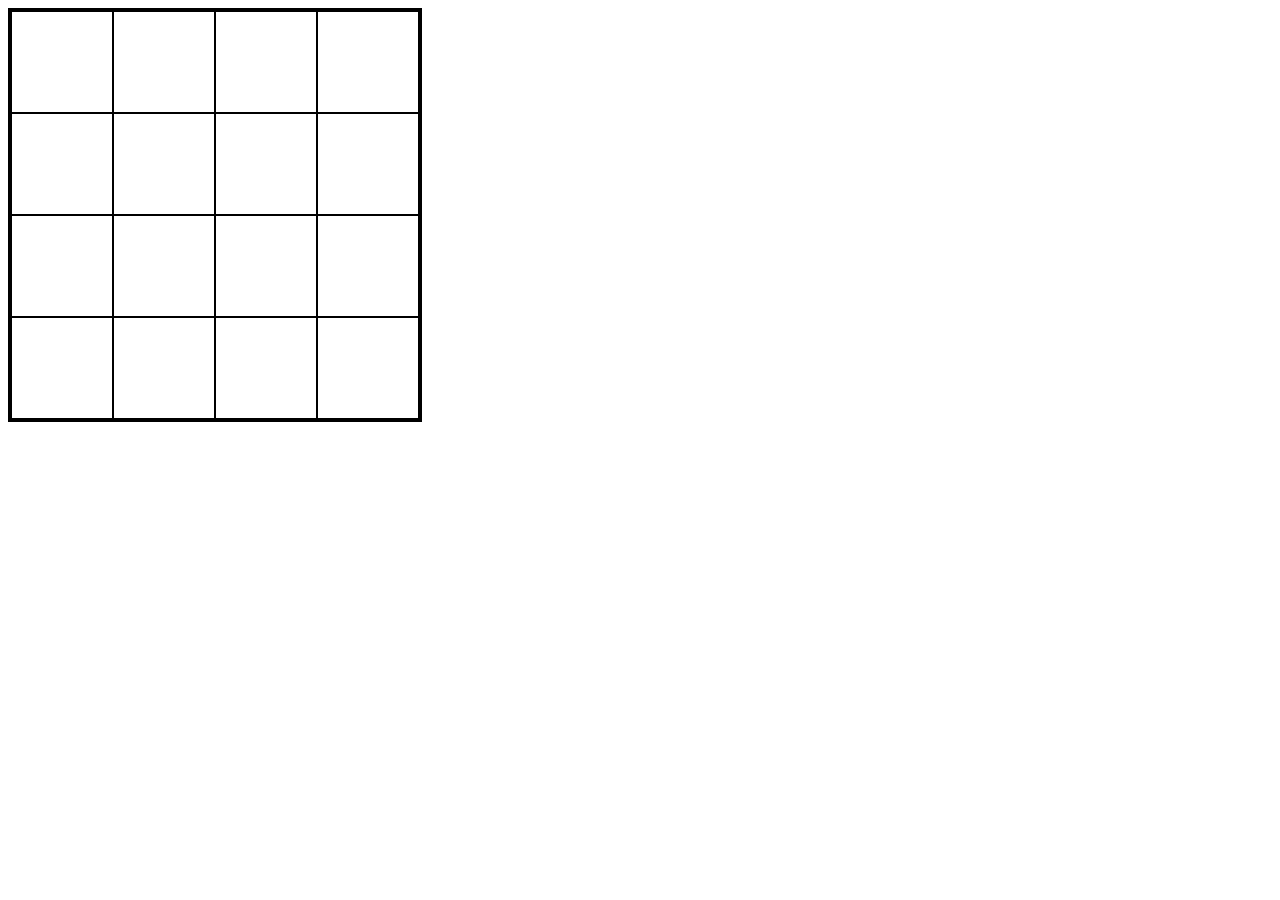
==== etch-a-sketch/index.html @ 8a5c85a4 "Create 16 divs to display etch-a-sketch and formatted them to be in a grid" ====
<!DOCTYPE html>
<html lang="en">
<head>
    <meta charset="UTF-8">
    <meta name="viewport" content="width=device-width, initial-scale=1.0">
    <title>Etch-A-Sketch</title>
    <link rel="stylesheet" href="style.css">
</head>
<body>
    <script src="sketch.js"></script>
</body>
</html>
---- etch-a-sketch/style.css ----
div {
    border: solid;
}


#daddyDiv {
    display: flex;
    height: 408px;
    width: 408px;
    flex-wrap: wrap;
    align-content: stretch;
}

#childDiv {
    flex-grow: 1;
    height: 100px;
    width: 100px;
    margin: 0;
    border-width: 1px;
}
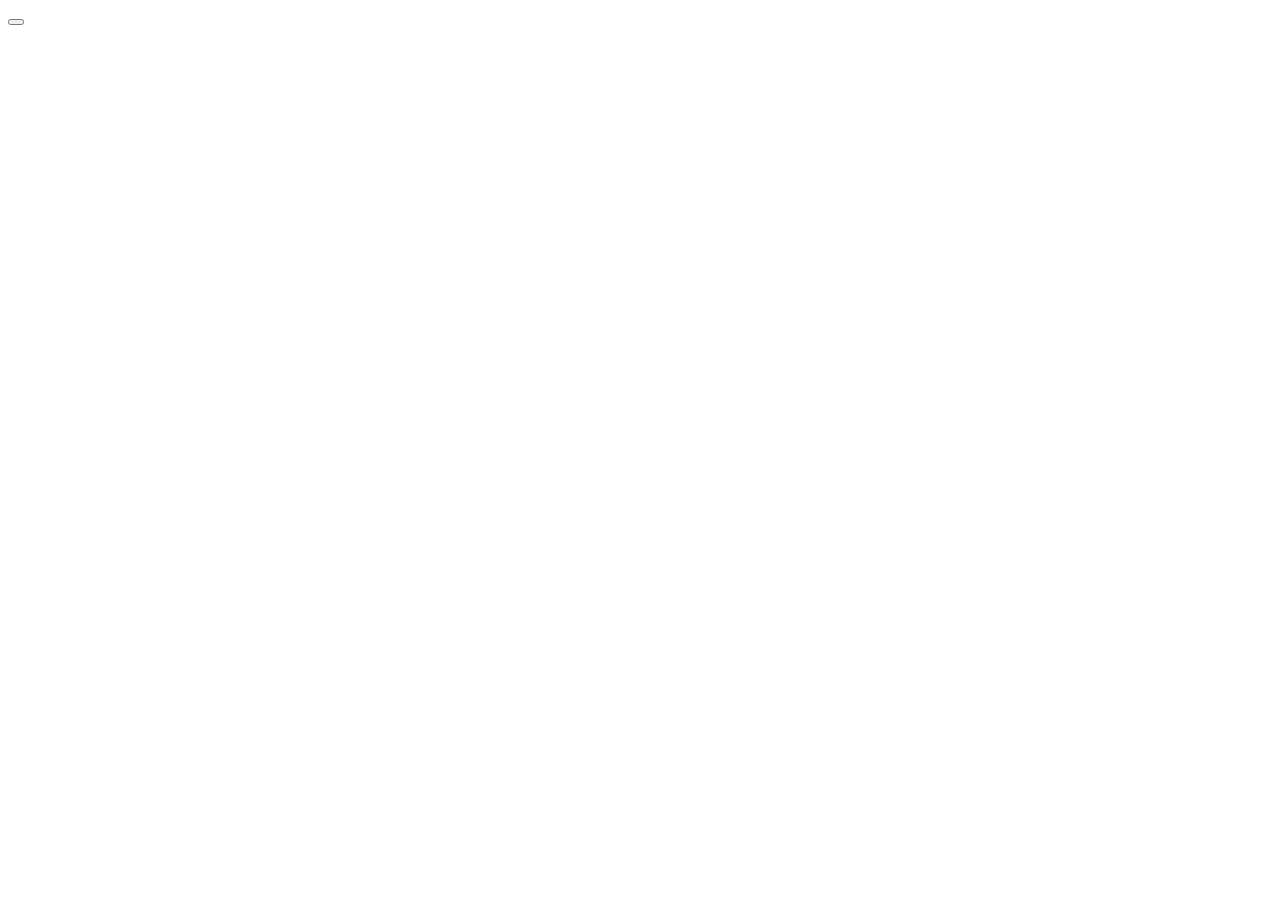
==== commit b1b004b9: "working etch-a-sketch! version 1.0" ====
--- a/etch-a-sketch/index.html
+++ b/etch-a-sketch/index.html
@@ -7,6 +7,7 @@
     <link rel="stylesheet" href="style.css">
 </head>
 <body>
+    <button id="squareQuery"></button>
     <script src="sketch.js"></script>
 </body>
 </html>
--- a/etch-a-sketch/style.css
+++ b/etch-a-sketch/style.css
@@ -1,20 +1,20 @@
 div {
-    border: solid;
+    border: 0;
+
 }
-
 
 #daddyDiv {
     display: flex;
-    height: 408px;
-    width: 408px;
     flex-wrap: wrap;
-    align-content: stretch;
+    width: 500px;
+    height: 500px;
 }
 
-#childDiv {
-    flex-grow: 1;
-    height: 100px;
-    width: 100px;
-    margin: 0;
-    border-width: 1px;
+.childDiv {
+    display: flex;
+    flex-grow: 0;
+}
+
+.bgChanged {
+    background-color: black;
 }
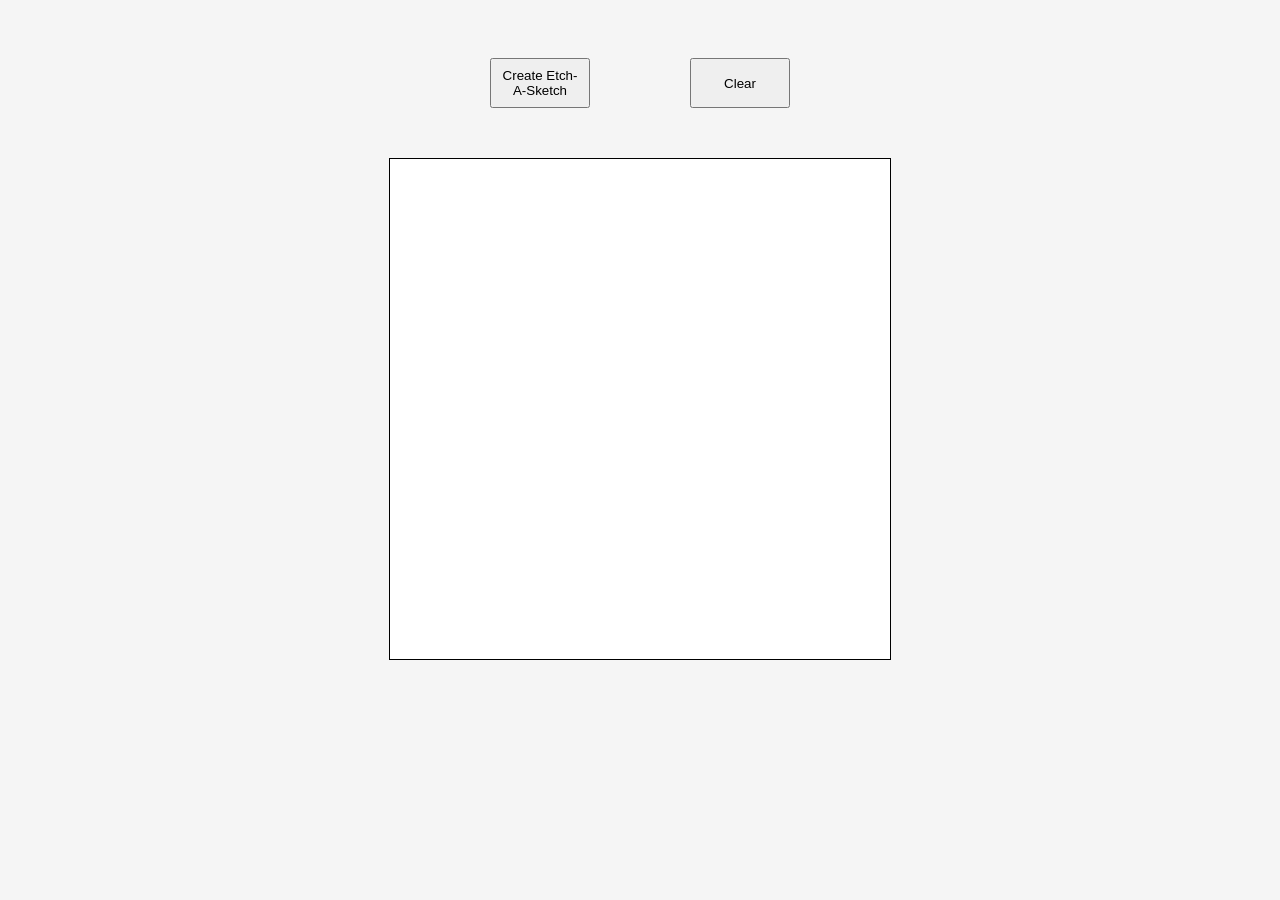
==== commit cf006b4c: "added styling on page and added clear button" ====
--- a/etch-a-sketch/index.html
+++ b/etch-a-sketch/index.html
@@ -7,7 +7,10 @@
     <link rel="stylesheet" href="style.css">
 </head>
 <body>
-    <button id="squareQuery"></button>
+    <div id="buttonHolder">
+        <button id="squareQuery">Create Etch-A-Sketch</button>
+        <button id="clearButton">Clear</button>
+    </div>
     <script src="sketch.js"></script>
 </body>
 </html>
--- a/etch-a-sketch/style.css
+++ b/etch-a-sketch/style.css
@@ -1,9 +1,16 @@
-div {
-    border: 0;
-
+body {
+    background-color: whitesmoke;
 }
 
+#papaDiv {
+    display: flex;
+    justify-content: center;
+}
+
+
 #daddyDiv {
+    background-color: white;
+    border: 1px solid black;
     display: flex;
     flex-wrap: wrap;
     width: 500px;
@@ -11,10 +18,22 @@
 }
 
 .childDiv {
+    border: 0;
     display: flex;
     flex-grow: 0;
 }
 
 .bgChanged {
     background-color: black;
+}
+
+button {
+    margin: 50px;
+    width: 100px;
+    height: 50px;
+}
+
+#buttonHolder {
+    display: flex;
+    justify-content: center;
 }
